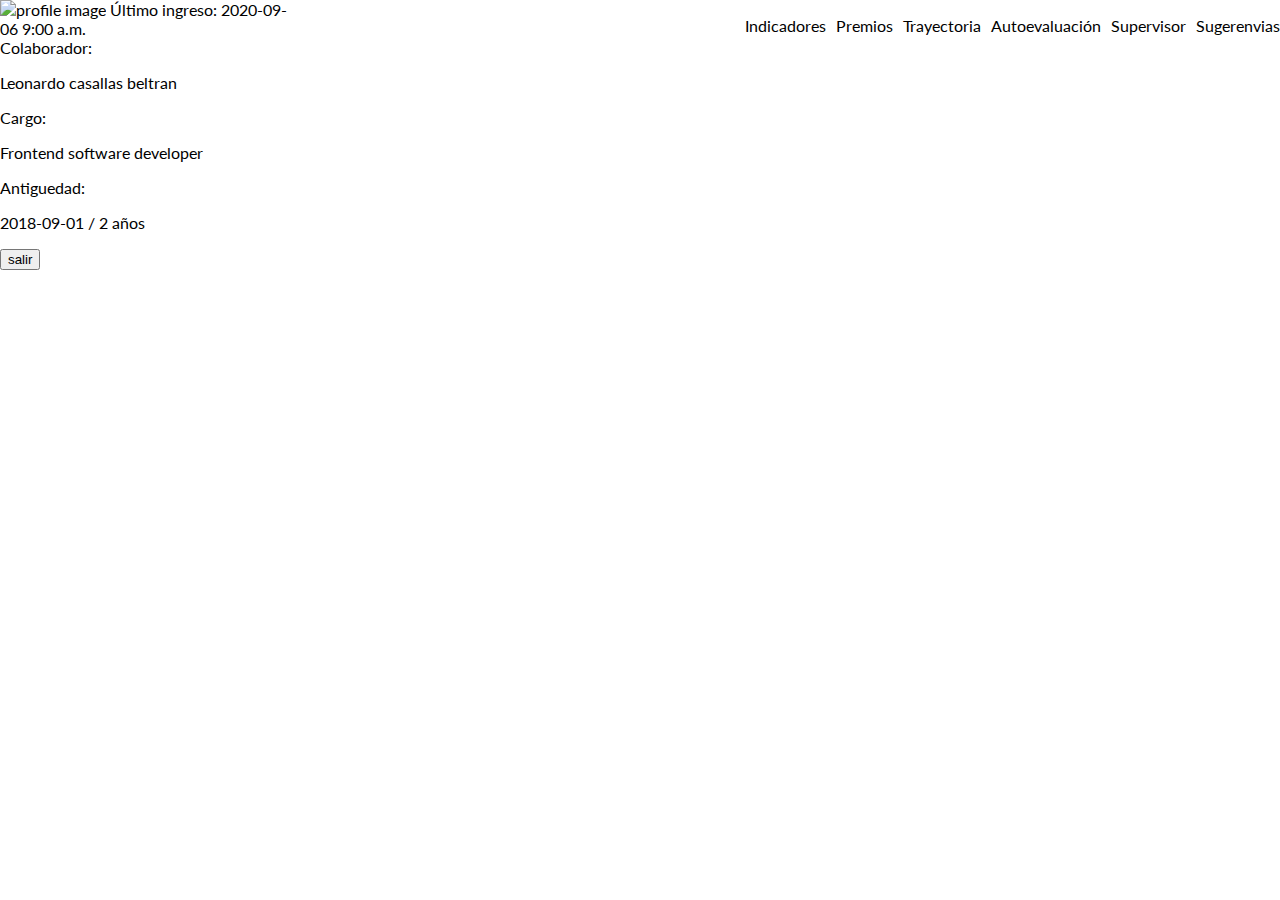
==== index.html @ a60e256f "inicio reto" ====
<!DOCTYPE html>
<html lang="en">
  <head>
    <meta charset="UTF-8" />
    <meta name="viewport" content="width=device-width, initial-scale=1.0" />
    <link rel="stylesheet" href="assets/css/styles.css" />
    <title>Statistics</title>
  </head>
  <body>
    <div class="main">
      <div class="header">
        <nav class="header-menu">
          <ul class="header-menu__container">
            <li>Indicadores</li>
            <li>Premios</li>
            <li>Trayectoria</li>
            <li>Autoevaluaci&oacute;n</li>
            <li>Supervisor</li>
            <li>Sugerenvias</li>
          </ul>
        </nav>
      </div>
      <div class="sidebar">
        <div class="sidebar-imageProfile">
          <img src="" alt="profile image" />
          <span>&Uacute;ltimo ingreso:</span>
          <span>2020-09-06 9:00 a.m.</span>
        </div>
        <div class="sidebar-info">
          <div class="sidebar-info__detail">
            <span class="sidebar-info__label">Colaborador:</span>
            <p class="sidebar-info__data">Leonardo casallas beltran</p>
          </div>
          <div class="sidebar-info__detail">
            <span class="sidebar-info__label">Cargo:</span>
            <p class="sidebar-info__data">Frontend software developer</p>
          </div>
          <div class="sidebar-info__detail">
            <span class="sidebar-info__label">Antiguedad:</span>
            <p class="sidebar-info__data">2018-09-01 / 2 años</p>
          </div>
        </div>
        <div class="sidebar-action"><button>salir</button></div>
      </div>
      <div class="container"></div>
    </div>
  </body>
</html>
---- assets/css/styles.css ----
@import url('https://fonts.googleapis.com/css2?family=Lato:wght@300;400;700&display=swap');

:root {
  --color-primary: #626eef;
  --color-secondary: #a1a7eb;
  --color-medium: #cbceed;
  --color-light: #e9eaf3;
  --color-extra-light: #fbfbfb;
  --color-dark: #4c5071;
  --color-gray-medium: #9293a6;
  --color-text-light: #c3c4cc;
  --color-text-extra-light: #e6e6e9;
}

body {
  margin: 0;
  padding: 0;
  font-family: 'Lato', sans-serif;
}

.main {
  min-height: 100vh;
  display: grid;
  grid-template-columns: 295px 1fr;
  grid-template-rows: 80px 1fr;
  grid-template-areas:
    'sidebar header'
    'sidebar container'
    'sidebar container';
}

.header {
  width: 100%;
  grid-area: header;
  border: '1px solid red';
}

.header-menu__container {
  display: flex;
  justify-content: flex-end;
  align-items: center;
  list-style-type: none;
}

.header-menu__container li {
  margin-left: 10px;
}

.sidebar {
  grid-area: sidebar;
  border: '1px solid red';
}

.container {
  grid-area: container;
  border: '1px solid red';
}
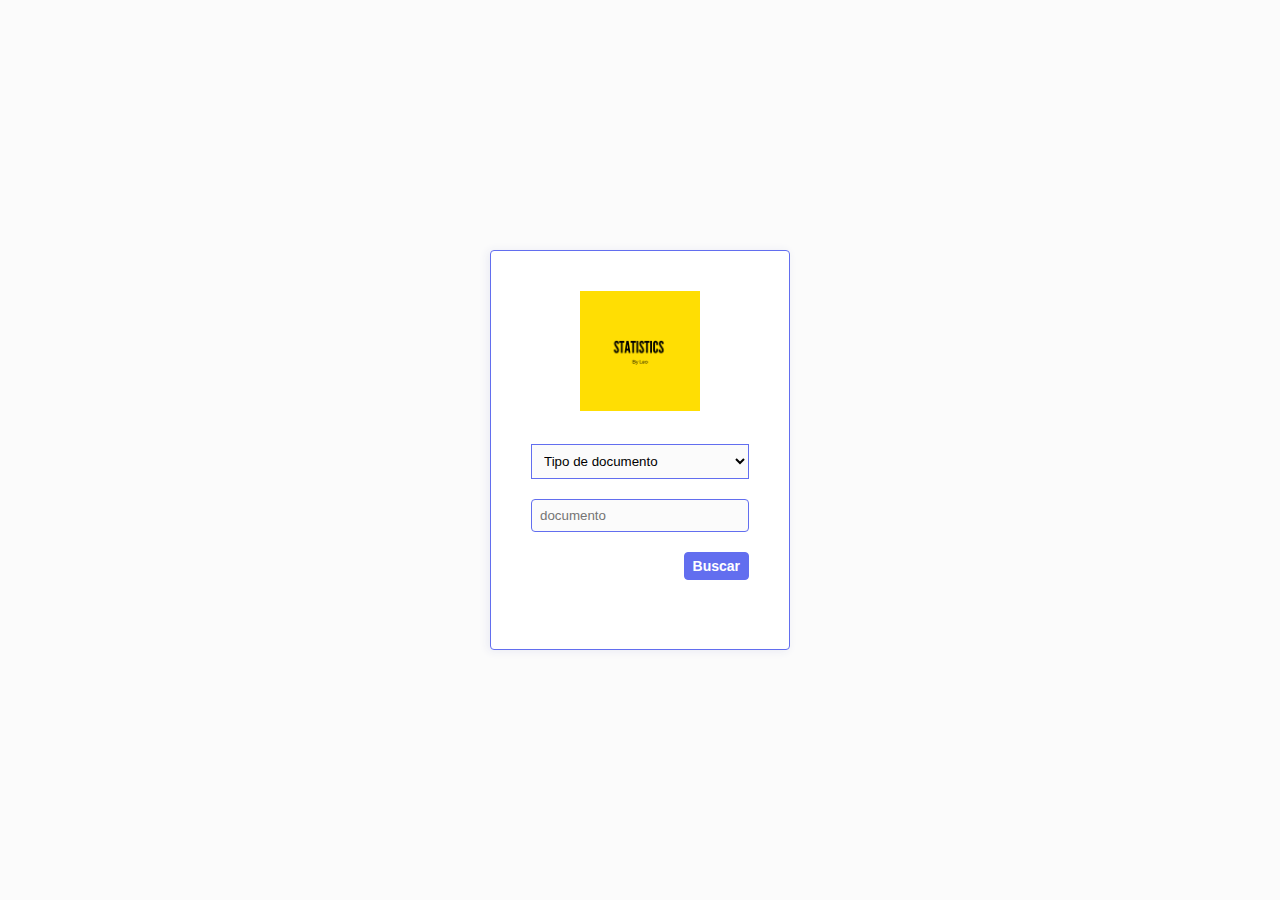
==== commit c6a0c960: "inicio responsive" ====
--- a/index.html
+++ b/index.html
@@ -4,45 +4,27 @@
     <meta charset="UTF-8" />
     <meta name="viewport" content="width=device-width, initial-scale=1.0" />
     <link rel="stylesheet" href="assets/css/styles.css" />
+    <link rel="stylesheet" href="assets/css/login.css" />
     <title>Statistics</title>
   </head>
   <body>
-    <div class="main">
-      <div class="header">
-        <nav class="header-menu">
-          <ul class="header-menu__container">
-            <li>Indicadores</li>
-            <li>Premios</li>
-            <li>Trayectoria</li>
-            <li>Autoevaluaci&oacute;n</li>
-            <li>Supervisor</li>
-            <li>Sugerenvias</li>
-          </ul>
-        </nav>
+    <div class="main_login">
+      <div class="container_login">
+        <div class="container_login_img">
+          <img src="assets/image/statistics.png" alt="logo" />
+        </div>
+        <form>
+          <select>
+            <option value="">Tipo de documento</option>
+            <option value="">Cedula Ciudadania</option>
+            <option value="">Pasaporte</option>
+          </select>
+          <input type="text" name="" id="" placeholder="documento" />
+          <div class="container_login__action">
+            <button class="button button-primary-contained">Buscar</button>
+          </div>
+        </form>
       </div>
-      <div class="sidebar">
-        <div class="sidebar-imageProfile">
-          <img src="" alt="profile image" />
-          <span>&Uacute;ltimo ingreso:</span>
-          <span>2020-09-06 9:00 a.m.</span>
-        </div>
-        <div class="sidebar-info">
-          <div class="sidebar-info__detail">
-            <span class="sidebar-info__label">Colaborador:</span>
-            <p class="sidebar-info__data">Leonardo casallas beltran</p>
-          </div>
-          <div class="sidebar-info__detail">
-            <span class="sidebar-info__label">Cargo:</span>
-            <p class="sidebar-info__data">Frontend software developer</p>
-          </div>
-          <div class="sidebar-info__detail">
-            <span class="sidebar-info__label">Antiguedad:</span>
-            <p class="sidebar-info__data">2018-09-01 / 2 años</p>
-          </div>
-        </div>
-        <div class="sidebar-action"><button>salir</button></div>
-      </div>
-      <div class="container"></div>
     </div>
   </body>
 </html>
--- a/assets/css/styles.css
+++ b/assets/css/styles.css
@@ -16,6 +16,31 @@
   margin: 0;
   padding: 0;
   font-family: 'Lato', sans-serif;
+  color: var(--color-dark);
+}
+
+/*General*/
+.label {
+  color: var(--color-primary);
+  font-size: 18px;
+  font-weight: bold;
+}
+.button {
+  font-size: 14px;
+  padding: 5px 8px;
+  border-radius: 4px;
+  font-weight: bold;
+  text-transform: capitalize;
+}
+.button-primary-contained {
+  border: 1px solid var(--color-primary);
+  background-color: var(--color-primary);
+  color: white;
+}
+.button-secondary-outline {
+  border: 1px solid var(--color-primary);
+  color: var(--color-gray-medium);
+  background-color: white;
 }
 
 .main {
@@ -29,6 +54,11 @@
     'sidebar container';
 }
 
+.menu-movil,
+.header-movil {
+  display: none;
+}
+
 .header {
   width: 100%;
   grid-area: header;
@@ -42,16 +72,167 @@
   list-style-type: none;
 }
 
-.header-menu__container li {
-  margin-left: 10px;
+.header_menu__item {
+  font-size: 14px;
+  font-weight: bold;
+  margin-right: 40px;
+  border-bottom: 3px solid transparent;
+}
+
+.header_menu__item:hover {
+  border-bottom: 3px solid var(--color-primary);
+  cursor: pointer;
+}
+
+.header_menu__item a {
+  text-decoration: none;
+  color: var(--color-dark);
+}
+
+.header-menu__item-active {
+  border-bottom: 3px solid var(--color-primary);
 }
 
 .sidebar {
   grid-area: sidebar;
-  border: '1px solid red';
+  display: flex;
+  flex-direction: column;
+  justify-content: space-around;
+  align-items: center;
+  box-shadow: -2px 1px 10px 0px var(--color-light);
+}
+.sidebar-imageProfile {
+  display: flex;
+  flex-direction: column;
+  align-items: center;
+}
+.sidebar-imageProfile__container {
+  width: 120px;
+  height: 120px;
+}
+.sidebar-imageProfile__container img {
+  max-width: 100%;
+  object-fit: cover;
+  border: 1px solid var(--color-light);
+  border-radius: 50%;
+}
+
+.sidebar-imageProfile span {
+  margin-top: 10px;
+  font-size: 14px;
+  color: var(--color-text-light);
+}
+
+.sidebar-imageProfile p {
+  font-size: 14px;
+}
+
+.sidebar-info__detail p {
+  margin: 0;
+  margin-top: 3px;
+  margin-bottom: 20px;
+  font-size: 14px;
+  font-weight: lighter;
 }
 
 .container {
   grid-area: container;
-  border: '1px solid red';
-}
+  padding: 30px 50px;
+}
+
+@media screen and (max-width: 767px) {
+  .main {
+    width: 100%;
+    min-height: 100vh;
+    display: block;
+  }
+  .sidebar {
+    display: none;
+  }
+  .header {
+    display: none;
+  }
+  .menu-movil {
+    display: block;
+    border-bottom: 1px solid var(--color-text-light);
+    box-shadow: -2px 1px 10px 0px var(--color-light);
+  }
+  .header-movil {
+    display: flex;
+    justify-content: space-between;
+  }
+
+  .sidebar-movil {
+    display: flex;
+    padding: 20px;
+    border-bottom: 1px solid var(--color-light);
+  }
+  .sidebar-imageProfile {
+    display: flex;
+    flex-direction: column;
+    align-items: flex-start;
+  }
+  .sidebar-imageProfile__container {
+    width: 80px;
+    height: 80px;
+  }
+  .sidebar-imageProfile span {
+    font-size: 10px;
+  }
+
+  .sidebar-imageProfile p {
+    font-size: 10px;
+  }
+
+  .sidebar-info {
+    padding-left: 20px;
+  }
+
+  .sidebar-info__detail p {
+    margin-bottom: 10px;
+    font-size: 10px;
+  }
+  .label {
+    font-size: 12px;
+  }
+  .header-menu__container {
+    margin-top: 0;
+    padding-left: 0px;
+    flex-direction: column;
+    align-items: flex-start;
+  }
+  .header_menu__item {
+    width: 100%;
+    margin: 0;
+    padding: 10px 20px;
+    border-bottom: 1px solid var(--color-light);
+    box-sizing: border-box;
+  }
+  .sidebar-action {
+    width: 100%;
+    display: inline-flex;
+    align-items: center;
+    padding-bottom: 30px;
+  }
+  .sidebar-action button {
+    margin: 0 auto;
+  }
+}
+
+/*RESPONSIVE*/
+.header-movil {
+  padding: 10px 20px;
+  border-bottom: 1px solid var(--color-text-light);
+  box-shadow: -2px 1px 10px 0px var(--color-light);
+}
+
+.hv_container_image {
+  width: 40px;
+  height: 40px;
+}
+
+.hv_container_image img {
+  border: 1px solid var(--color-text-light);
+  border-radius: 50%;
+  max-width: 100%;
+}
--- a/assets/css/login.css
+++ b/assets/css/login.css
@@ -0,0 +1,56 @@
+.main_login {
+  min-height: 100vh;
+  width: 100%;
+  display: inline-flex;
+  align-items: center;
+  background-color: var(--color-extra-light);
+}
+.container_login {
+  max-width: 300px;
+  width: 100%;
+  height: 400px;
+  margin: 0 auto;
+  border: 1px solid var(--color-primary);
+  border-radius: 4px;
+  padding: 40px;
+  box-sizing: border-box;
+  box-shadow: -2px 1px 10px 0px var(--color-light);
+  background-color: white;
+}
+
+.container_login_img {
+  width: 120px;
+  height: auto;
+  margin: 0 auto;
+}
+
+.container_login_img img {
+  max-width: 100%;
+}
+
+.container_login form {
+  margin-top: 30px;
+  display: flex;
+  flex-direction: column;
+}
+
+.container_login form select {
+  display: block;
+  padding: 8px;
+  margin-bottom: 20px;
+  background-color: var(--color-extra-light);
+  border: 1px solid var(--color-primary);
+}
+
+.container_login form input {
+  padding: 8px;
+  border: 1px solid var(--color-primary);
+  border-radius: 4px;
+  background-color: var(--color-extra-light);
+}
+
+.container_login__action {
+  margin-top: 20px;
+  display: inline-flex;
+  justify-content: flex-end;
+}
